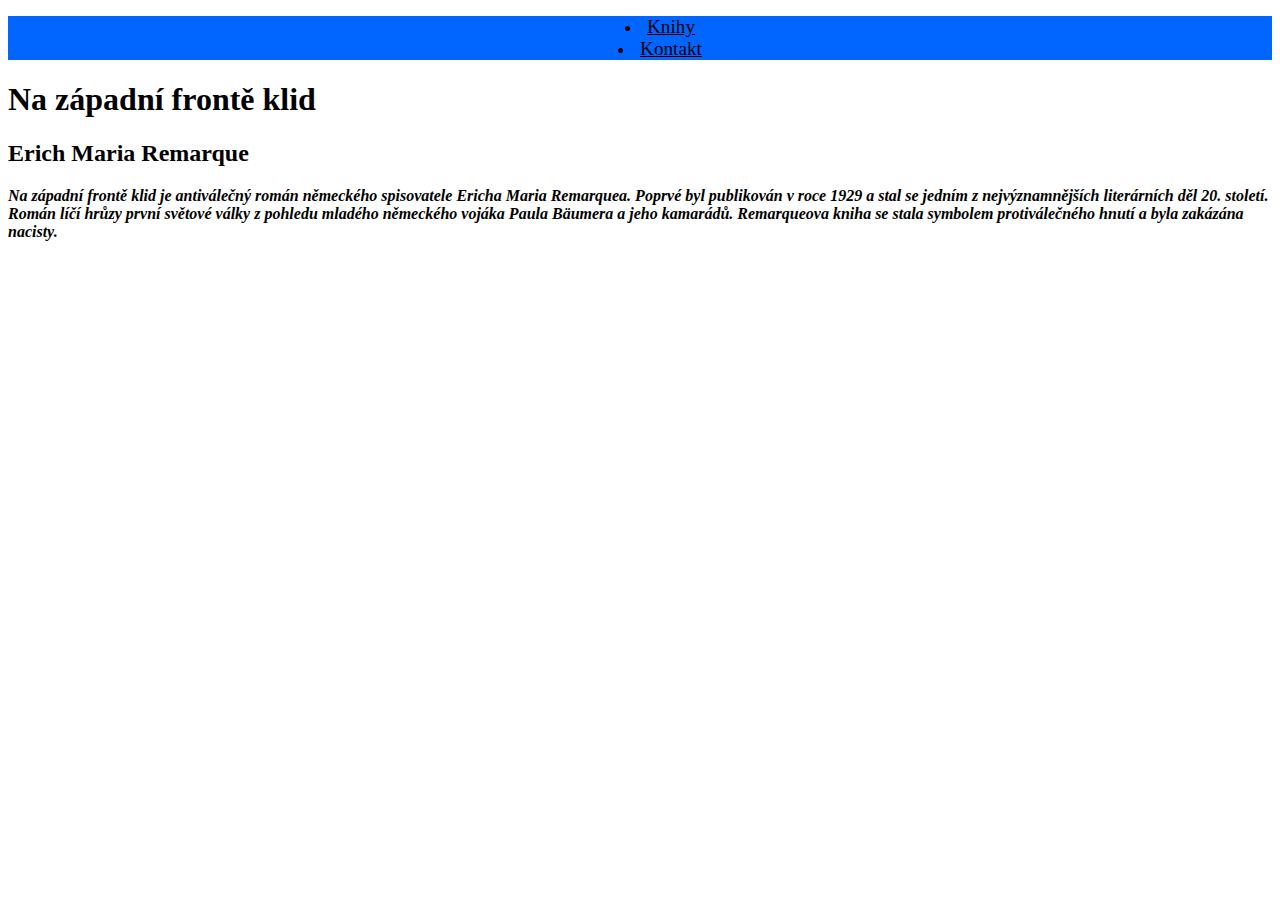
==== 3.projektKniha/knihy/na-zapadni-fronte-klid.html @ 452a264a "Add files via upload" ====
<!DOCTYPE html>
<html>
    <head>
        <link rel="stylesheet" href="../styles.css">
        <title>Na západní frontě klid - Erich Maria Remarque</title>
    </head>
    <body>
        <div class="navbar">
            <ul>
                <li><a id="knizky" href="../navigation/knizky.html">Knihy</a></li>
                <li><a id="kontakt" href="./navigation/kontakt.html">Kontakt</a></li>
            </ul>
        </div>
        <h1 id="NZFKNadpis">Na západní frontě klid</h1>
        <h2>Erich Maria Remarque</h2>
        <p><b><i>Na západní frontě klid je antiválečný román německého spisovatele Ericha Maria Remarquea. Poprvé byl publikován v roce 1929 a stal se jedním z nejvýznamnějších literárních děl 20. století. Román líčí hrůzy první světové války z pohledu mladého německého vojáka Paula Bäumera a jeho kamarádů. Remarqueova kniha se stala symbolem protiválečného hnutí a byla zakázána nacisty.</b></i></p>
    </body>
</html>
---- 3.projektKniha/styles.css ----
.navbar {
    background-color: #0066ff;
    top: 0;
    width: 100%;
    color: #000000;
    list-style-position: inside;
    text-align: center;
}

#knizky {
    color: #000000;
    font-size: larger;
}
#knizky:hover {
    color: #ff0000;
}

#kontakt {
    color: #000000;
    font-size: larger;
}
#kontakt:hover {
    color: #ff0000;
}

#domu {
    color: #000000;
    font-size: larger;
}
#domu:hover {
    color: #ff0000;
}

#nadpis {
    color: #000000;
    bottom: 100%;
}
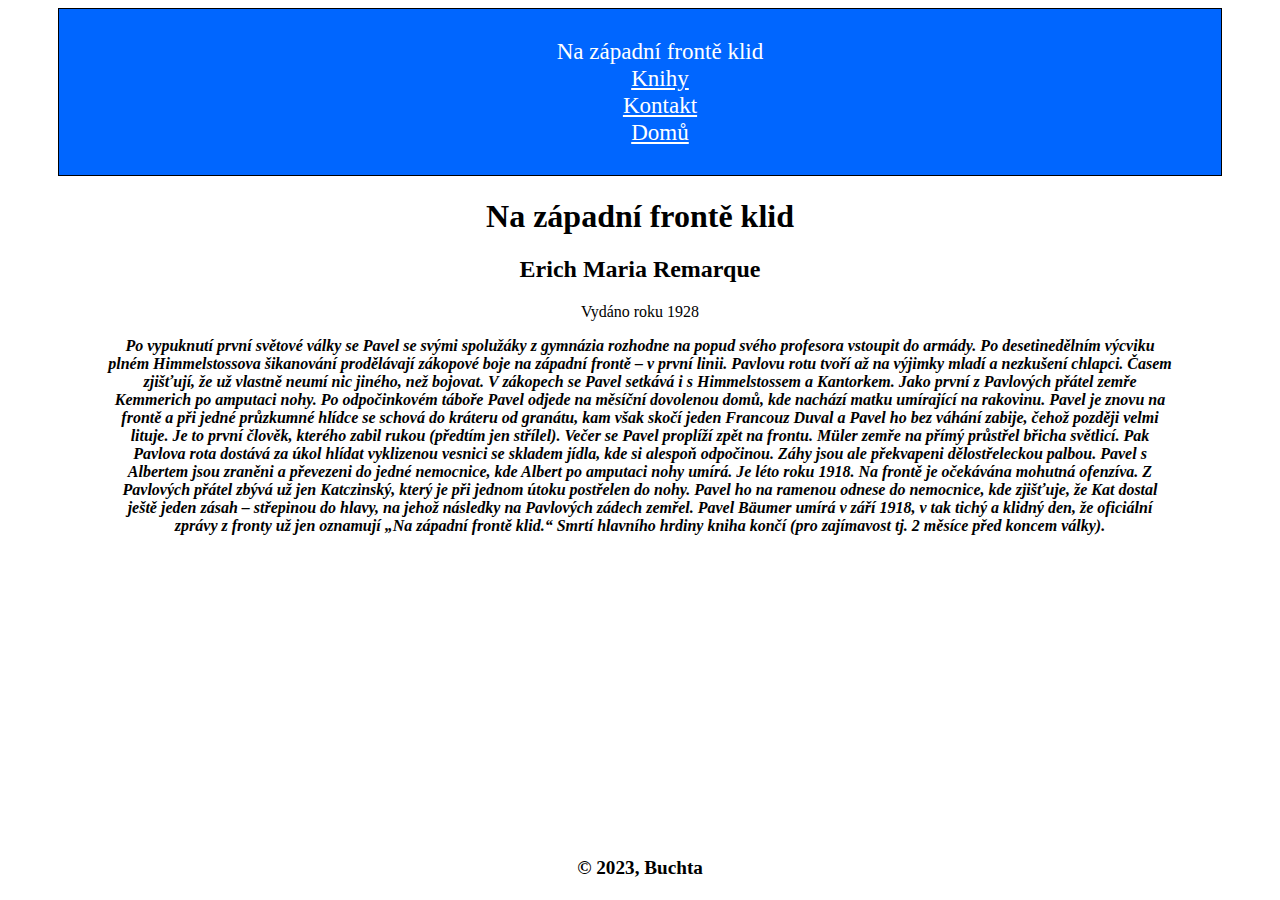
==== commit b1241942: "Add files via upload" ====
--- a/3.projektKniha/knihy/na-zapadni-fronte-klid.html
+++ b/3.projektKniha/knihy/na-zapadni-fronte-klid.html
@@ -5,14 +5,26 @@
         <title>Na západní frontě klid - Erich Maria Remarque</title>
     </head>
     <body>
-        <div class="navbar">
-            <ul>
-                <li><a id="knizky" href="../navigation/knizky.html">Knihy</a></li>
-                <li><a id="kontakt" href="./navigation/kontakt.html">Kontakt</a></li>
-            </ul>
+        <div class="telo">
+            <div class="navbar">
+                <ul>
+                    <li style="list-style-type: none; font-size: larger;">Na západní frontě klid</li>
+                    <li style="list-style-type: none;"><a id="knizky" href="../navigation/knizky.html">Knihy</a></li>
+                    <li style="list-style-type: none;"><a id="kontakt" href="../navigation/kontakt.html">Kontakt</a></li>
+                    <li style="list-style-type: none;"><a id="domu" href="../index.html">Domů</a></li>
+                </ul>
+            </div>
+            <h1 id="NZFKNadpis">Na západní frontě klid</h1>
+            <h2>Erich Maria Remarque</h2>
+            <p>Vydáno roku 1928</p>
+            <div class="textnz">
+                <p><b><i>Po vypuknutí první světové války se Pavel se svými spolužáky z gymnázia rozhodne na popud svého profesora vstoupit do armády. Po desetinedělním výcviku plném Himmelstossova šikanování prodělávají zákopové boje na západní frontě – v první linii. Pavlovu rotu tvoří až na výjimky mladí a nezkušení chlapci. Časem zjišťují, že už vlastně neumí nic jiného, než bojovat. V zákopech se Pavel setkává i s Himmelstossem a Kantorkem. Jako první z Pavlových přátel zemře Kemmerich po amputaci nohy. Po odpočinkovém táboře Pavel odjede na měsíční dovolenou domů, kde nachází matku umírající na rakovinu. Pavel je znovu na frontě a při jedné průzkumné hlídce se schová do kráteru od granátu, kam však skočí jeden Francouz Duval a Pavel ho bez váhání zabije, čehož později velmi lituje. Je to první člověk, kterého zabil rukou (předtím jen střílel). Večer se Pavel proplíží zpět na frontu. Müler zemře na přímý průstřel břicha světlicí. Pak Pavlova rota dostává za úkol hlídat vyklizenou vesnici se skladem jídla, kde si alespoň odpočinou. Záhy jsou ale překvapeni dělostřeleckou palbou. Pavel s Albertem jsou zraněni a převezeni do jedné nemocnice, kde Albert po amputaci nohy umírá. Je léto roku 1918. Na frontě je očekávána mohutná ofenzíva. Z Pavlových přátel zbývá už jen Katczinský, který je při jednom útoku postřelen do nohy. Pavel ho na ramenou odnese do nemocnice, kde zjišťuje, že Kat dostal ještě jeden zásah – střepinou do hlavy, na jehož následky na Pavlových zádech zemřel. Pavel Bäumer umírá v září 1918, v tak tichý a klidný den, že oficiální zprávy z fronty už jen oznamují „Na západní frontě klid.“ Smrtí hlavního hrdiny kniha končí (pro zajímavost tj. 2 měsíce před koncem války).</b></i></p>
+            </div>
+        </div>    
+    </body>
+    <footer>
+        <div class="Autor">
+            <p><b>© 2023, Buchta</b></p>
         </div>
-        <h1 id="NZFKNadpis">Na západní frontě klid</h1>
-        <h2>Erich Maria Remarque</h2>
-        <p><b><i>Na západní frontě klid je antiválečný román německého spisovatele Ericha Maria Remarquea. Poprvé byl publikován v roce 1929 a stal se jedním z nejvýznamnějších literárních děl 20. století. Román líčí hrůzy první světové války z pohledu mladého německého vojáka Paula Bäumera a jeho kamarádů. Remarqueova kniha se stala symbolem protiválečného hnutí a byla zakázána nacisty.</b></i></p>
-    </body>
+    </footer>
 </html>
--- a/3.projektKniha/styles.css
+++ b/3.projektKniha/styles.css
@@ -2,36 +2,83 @@
     background-color: #0066ff;
     top: 0;
     width: 100%;
-    color: #000000;
+    color: #ffffff;
     list-style-position: inside;
     text-align: center;
+    margin: 0;
+    padding: 10px;
+    border: 1px solid #000000;
+    box-sizing: border-box;
+    font-size: larger;
+    list-style-type: none;
 }
 
-#knizky {
-    color: #000000;
+
+
+#knizky, #kontakt, #domu {
+    color: #ffffff;
     font-size: larger;
-}
-#knizky:hover {
-    color: #ff0000;
+    display: inline-block;
+    margin: 0 10px;
 }
 
-#kontakt {
-    color: #000000;
-    font-size: larger;
-}
-#kontakt:hover {
-    color: #ff0000;
-}
-
-#domu {
-    color: #000000;
-    font-size: larger;
-}
-#domu:hover {
+#knizky:hover, #kontakt:hover, #domu:hover {
     color: #ff0000;
 }
 
 #nadpis {
     color: #000000;
-    bottom: 100%;
+    bottom: 0%;
+    background-color: white;
+    display: table;
+    width: 100%;
+    margin: 0;
+    padding: 10px;
+    box-sizing: border-box;
+    border: 1px solid #000000;
 }
+
+.Autor {
+    color: #000000;
+    background-color: white;
+    font-size: larger;
+    display: inline-block;
+    margin: 0;
+    position: absolute;
+    bottom: 0;
+    text-align: center;
+    left: 50%;
+    transform: translateX(-50%);
+    width: 100%;
+    padding: 2px;
+    box-sizing: border-box;
+}
+
+body {
+    background-image: url(https://kvantovacesta.cz/data/filecache/ba/zasadni_knihy_osobni_rozvoj.jpg);
+}
+
+.knihy {
+    background-color: white;
+    display: table;
+    width: 100%;
+    margin: 0;
+    padding: 10px;
+    box-sizing: border-box;
+    border: 1px solid #000000;
+    font-size: larger;
+}
+
+.telo {
+    background-color: white;
+    display: table;
+    margin-right: 50px;
+    margin-left: 50px;
+    text-align: center;
+}
+
+.textnz {
+    padding-left: 50px;
+    padding-right: 50px;
+    padding-bottom: 30px;
+}